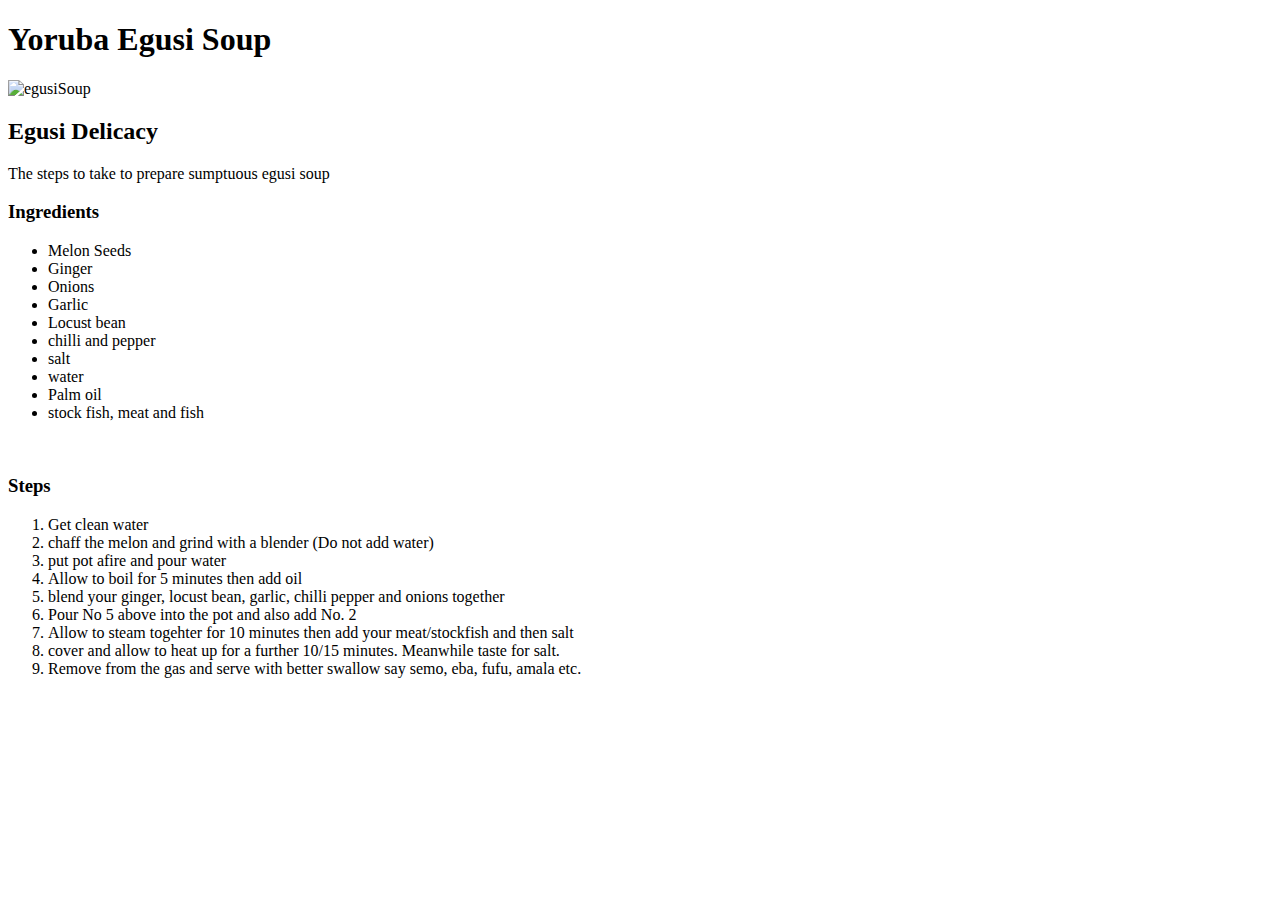
==== recipes/egusi.html @ a810aeec "delicacies" ====
<!DOCTYPE html>
<html lang="en">
<head>
    <meta charset="UTF-8">
    <meta http-equiv="X-UA-Compatible" content="IE=edge">
    <meta name="viewport" content="width=device-width, initial-scale=1.0">
    <title> Egusi Soup </title>
</head>
<body>
    
             <h1>    Yoruba Egusi Soup </h1>

             <img src="" alt="egusiSoup">

              

             <h2> Egusi Delicacy </h2>
             <p>  The steps to take to prepare sumptuous egusi soup   </p>
               <h3>   Ingredients </h3>
               <ul>   
                       <li>  Melon Seeds  </li>
                       <li> Ginger   </li>
                       <li>  Onions </li>
                       <li>  Garlic   </li>
                       <li> Locust bean  </li>
                       <li>   chilli and pepper </li>
                       <li>  salt  </li>
                       <li> water </li>
                       <li>Palm oil</li>
                       <li> stock fish, meat and fish </li>

               </ul> <br>

               <h3> Steps </h3>

               <ol>   

                               <li> Get clean water</li>
                               <li>  chaff the melon and grind with a blender (Do not add water) </li>
                               <li> put pot afire and pour water </li>
                               <li>  Allow to boil for 5 minutes then add oil</li>
                               <li>  blend your ginger, locust bean, garlic, chilli pepper and onions together</li>
                                <li>    Pour No 5 above into the pot and also add No. 2</li>
                                <li> Allow to steam togehter for 10 minutes then add your meat/stockfish and then salt</li>
                                <li>cover and allow to heat up for a further 10/15 minutes. Meanwhile taste for salt.</li>
                                <li> Remove from the gas and serve with better swallow say semo, eba, fufu, amala etc.</li>

               </ol>
</body>
</html>
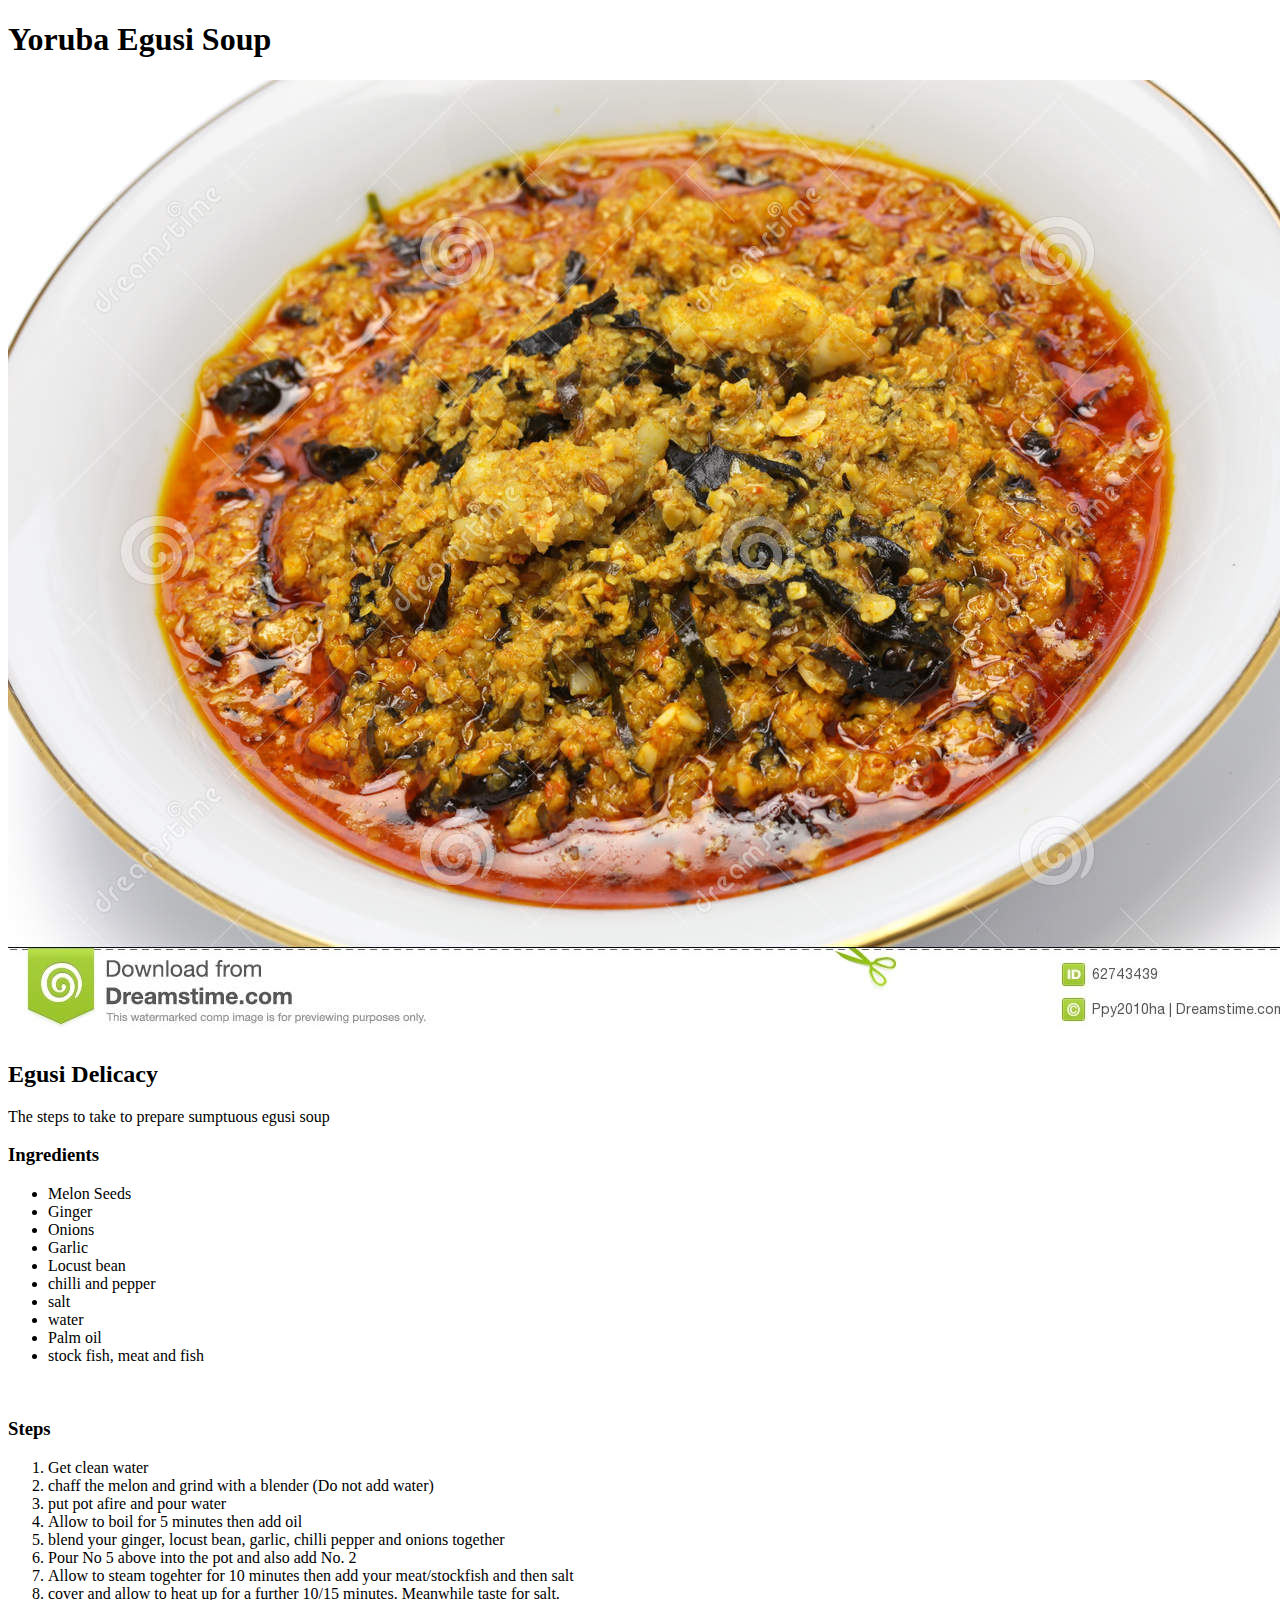
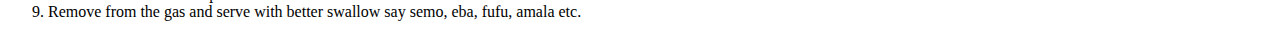
==== commit 4aba4805: "added some delicacy pictures" ====
--- a/recipes/egusi.html
+++ b/recipes/egusi.html
@@ -10,7 +10,7 @@
     
              <h1>    Yoruba Egusi Soup </h1>
 
-             <img src="" alt="egusiSoup">
+             <img src="egusi-soup.jpg" alt="egusiSoup">
 
               
 
